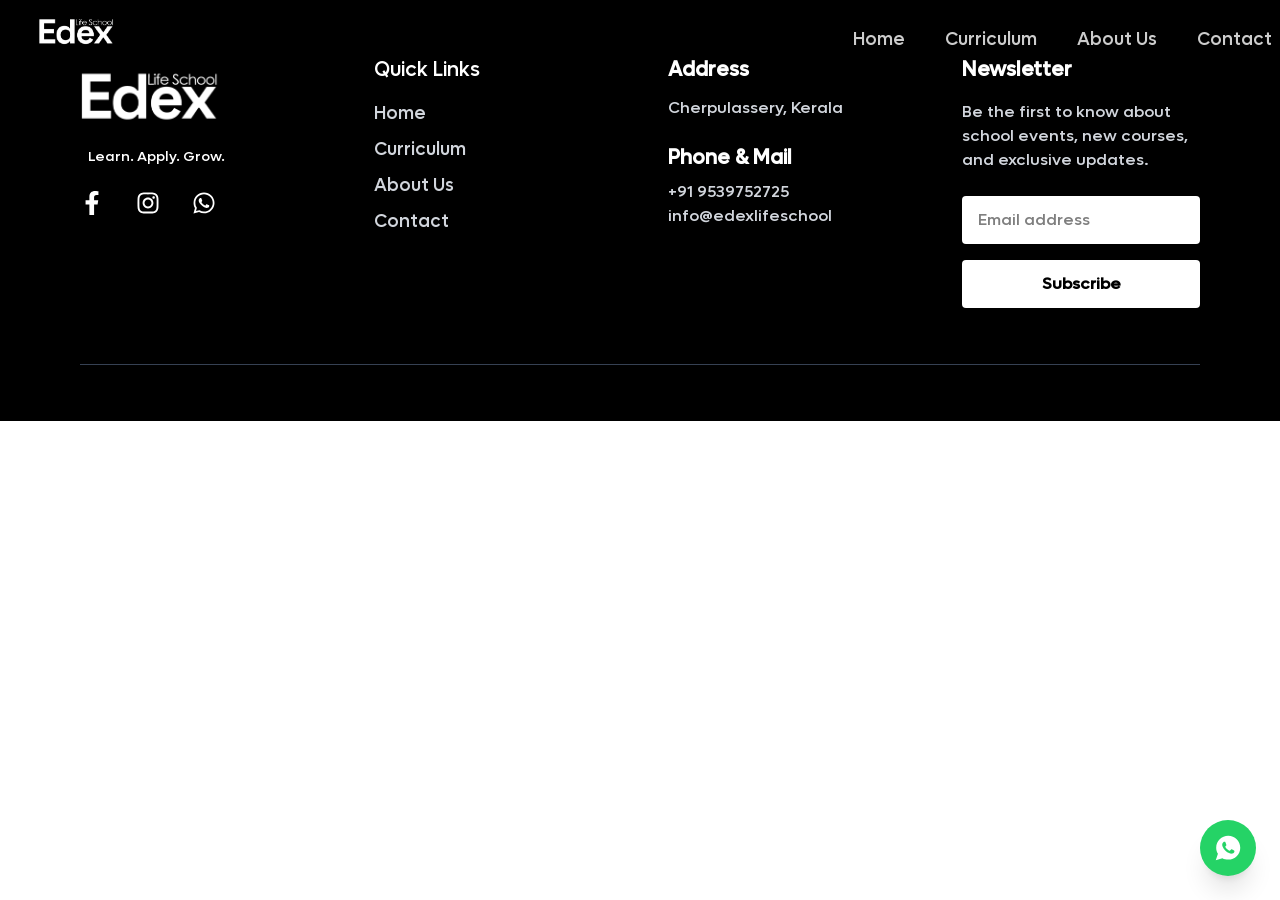
==== index.html @ 021e97ef "Initial commit for Vercel deployment" ====
<!doctype html>
<html lang="en">
  <head>
  <meta charset="UTF-8" />
  <link rel="icon" type="image/svg+xml" href="/header.jpg" />
  <meta name="viewport" content="width=device-width, initial-scale=1.0" />

  <!-- ✅ SEO Meta Tags -->
  <title>EDEX Life School – Empowering Future Minds</title>
  <meta name="description" content="EDEX Life School provides holistic education and development programs for children, fostering curiosity, creativity, and confidence." />
  <meta name="keywords" content="EDEX, EDEX Life School, kids learning, holistic education, child development, learning programs" />
  <meta name="robots" content="index, follow" />

  <!-- ✅ Open Graph for better sharing -->
  <meta property="og:title" content="EDEX Life School – Empowering Future Minds" />
  <meta property="og:description" content="Explore a new way of learning at EDEX Life School with our unique child development programs." />
  <meta property="og:image" content="https://edexlifeschool.in/your-og-image.jpg" /> <!-- Replace with your actual image URL -->
  <meta property="og:url" content="https://edexlifeschool.in/" />
  <meta property="og:type" content="website" />

  <!-- ✅ Twitter Card -->
  <meta name="twitter:card" content="summary_large_image" />
  <meta name="twitter:title" content="EDEX Life School – Empowering Future Minds" />
  <meta name="twitter:description" content="Discover EDEX Life School's innovative approach to child learning and development." />
  <meta name="twitter:image" content="https://edexlifeschool.in/your-twitter-image.jpg" /> <!-- Replace with actual image -->

  <!-- Bootstrap 
   <link
    rel="stylesheet"
    href="https://cdn.jsdelivr.net/npm/bootstrap@5.3.2/dist/css/bootstrap.min.css"
    integrity="sha384-T3c6CoIi6uLrA9TneNEoa7RxnatzjcDSCmG1MXxSR1GAsXEV/Dwwykc2MPK8M2HN"
    crossorigin="anonymous"
  /> -->

  <!-- Google Font -->
  <link rel="preconnect" href="https://fonts.googleapis.com">
  <link rel="preconnect" href="https://fonts.gstatic.com" crossorigin>
  <link href="https://fonts.googleapis.com/css2?family=Kumbh+Sans:wght@100..900&display=swap" rel="stylesheet">

  <!-- FontAwesome -->
  <link rel="stylesheet" href="https://cdnjs.cloudflare.com/ajax/libs/font-awesome/6.7.2/css/all.min.css" integrity="sha512-Evv84Mr4kqVGRNSgIGL/F/aIDqQb7xQ2vcrdIwxfjThSH8CSR7PBEakCr51Ck+w+/U6swU2Im1vVX0SVk9ABhg==" crossorigin="anonymous" referrerpolicy="no-referrer" />

  <script>
!function(f,b,e,v,n,t,s)
{if(f.fbq)return;n=f.fbq=function(){n.callMethod?
n.callMethod.apply(n,arguments):n.queue.push(arguments)};
if(!f._fbq)f._fbq=n;n.push=n;n.loaded=!0;n.version='2.0';
n.queue=[];t=b.createElement(e);t.async=!0;
t.src=v;s=b.getElementsByTagName(e)[0];
s.parentNode.insertBefore(t,s)}(window, document,'script',
'https://connect.facebook.net/en_US/fbevents.js');
fbq('init', '1443209503627785');
fbq('track', 'PageView');
</script>
<!-- <noscript><img height="1" width="1" style="display:none"
src="https://www.facebook.com/tr?id=1443209503627785&ev=PageView&noscript=1"
/></noscript> -->


  <script type="module" crossorigin src="/assets/index-UlJNv1At.js"></script>
  <link rel="stylesheet" crossorigin href="/assets/index-CF6FRpog.css">
</head>

  <body>
    <div id="root"></div>
  </body>
</html>
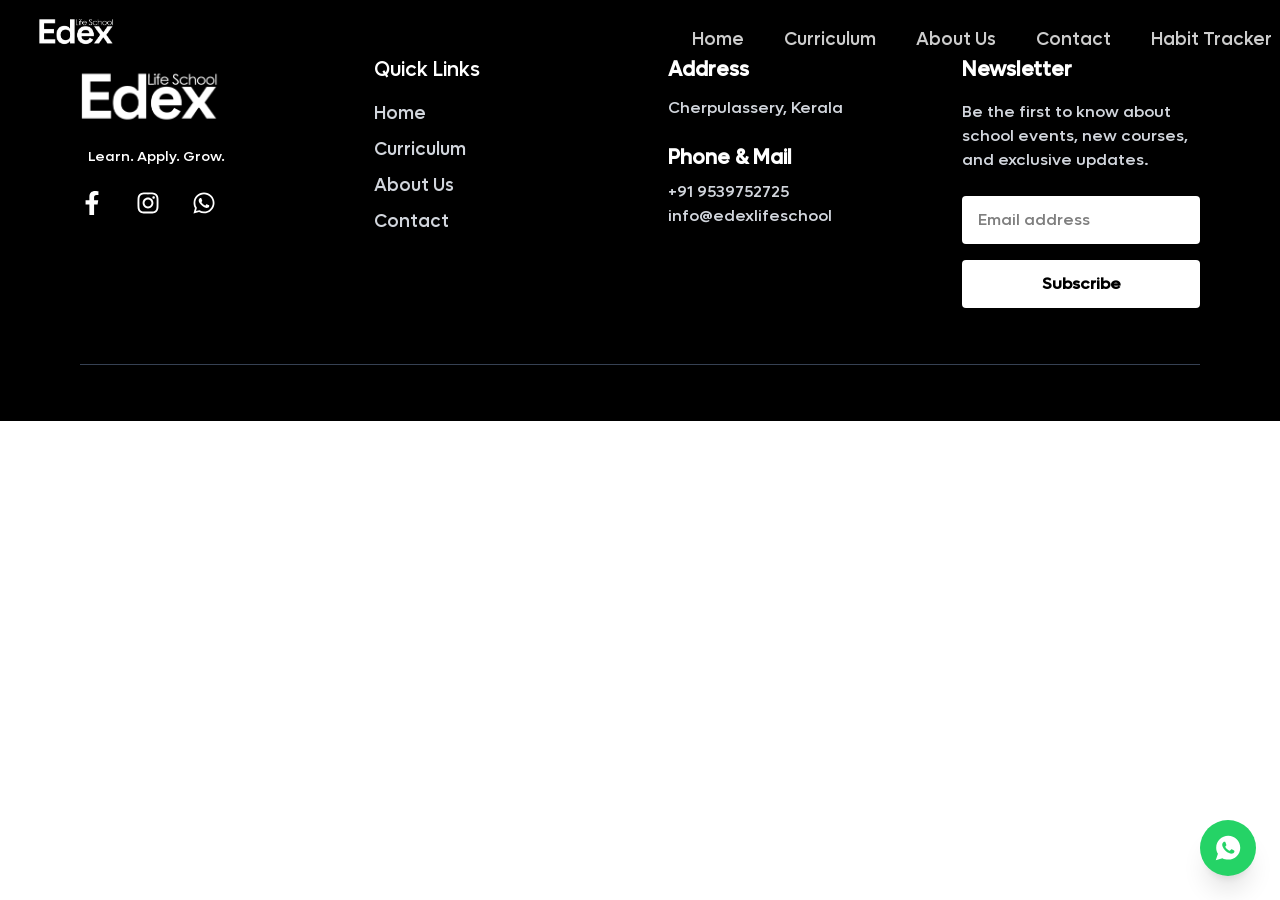
==== commit 3433c3f4: "Add valid sitemap.xml, robots.txt sitemap reference, and canonical SEO tags" ====
--- a/index.html
+++ b/index.html
@@ -9,20 +9,21 @@
   <title>EDEX Life School – Empowering Future Minds</title>
   <meta name="description" content="EDEX Life School provides holistic education and development programs for children, fostering curiosity, creativity, and confidence." />
   <meta name="keywords" content="EDEX, EDEX Life School, kids learning, holistic education, child development, learning programs" />
-  <meta name="robots" content="index, follow" />
+  <meta name="robots" content="index, follow" />
+  <link rel="canonical" href="https://www.edexlifeschool.com/" />
 
   <!-- ✅ Open Graph for better sharing -->
   <meta property="og:title" content="EDEX Life School – Empowering Future Minds" />
   <meta property="og:description" content="Explore a new way of learning at EDEX Life School with our unique child development programs." />
-  <meta property="og:image" content="https://edexlifeschool.in/your-og-image.jpg" /> <!-- Replace with your actual image URL -->
-  <meta property="og:url" content="https://edexlifeschool.in/" />
+  <meta property="og:image" content="https://www.edexlifeschool.com/header.jpg" /> <!-- Replace with your actual image URL -->
+  <meta property="og:url" content="https://www.edexlifeschool.com/" />
   <meta property="og:type" content="website" />
 
   <!-- ✅ Twitter Card -->
   <meta name="twitter:card" content="summary_large_image" />
   <meta name="twitter:title" content="EDEX Life School – Empowering Future Minds" />
   <meta name="twitter:description" content="Discover EDEX Life School's innovative approach to child learning and development." />
-  <meta name="twitter:image" content="https://edexlifeschool.in/your-twitter-image.jpg" /> <!-- Replace with actual image -->
+  <meta name="twitter:image" content="https://www.edexlifeschool.com/header.jpg" /> <!-- Replace with actual image -->
 
   <!-- Bootstrap 
    <link
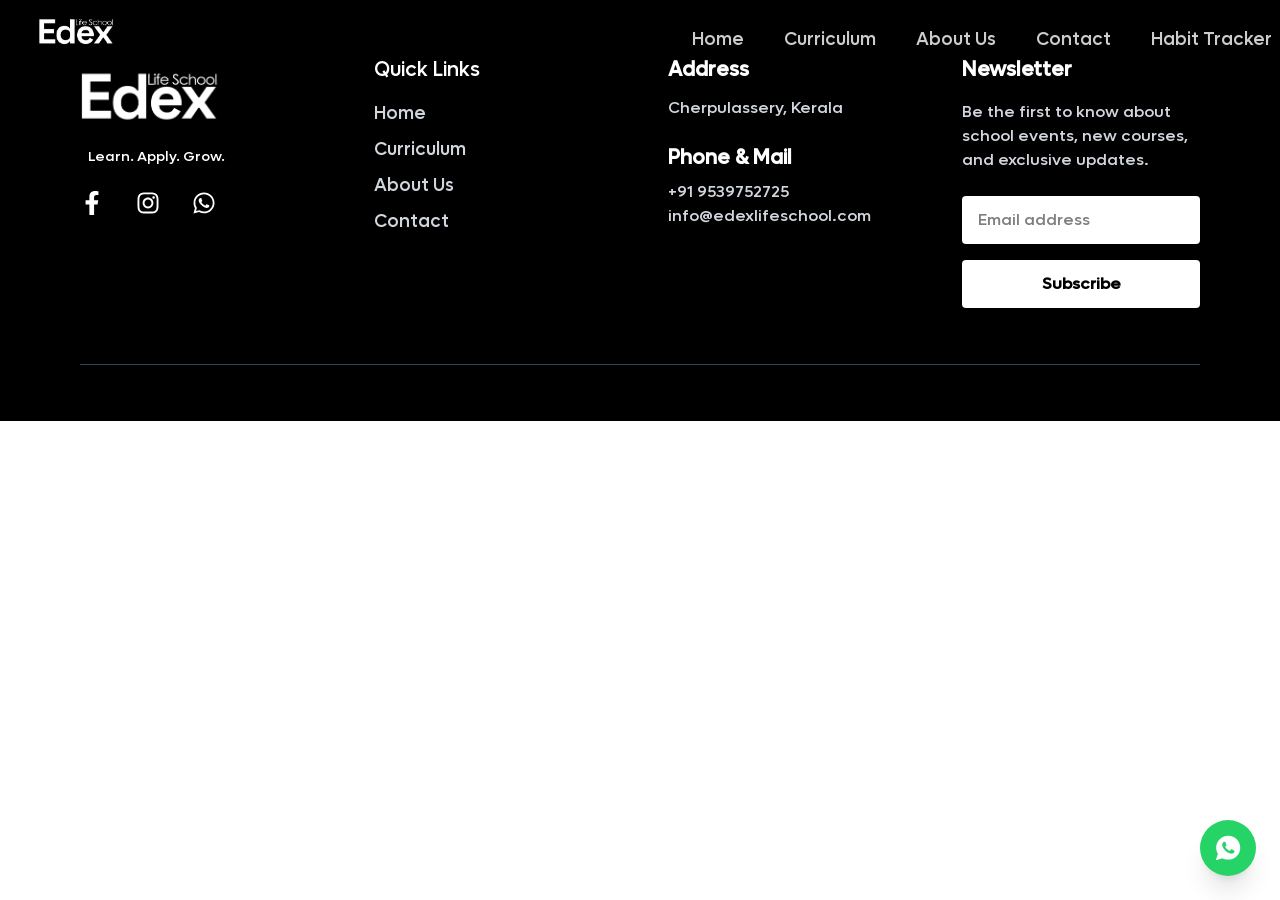
==== commit 4d5f7244: "Comprehensive SEO enhancements: structured data, canonical tags, dynamic route metadata, and interna" ====
--- a/index.html
+++ b/index.html
@@ -1,69 +1,156 @@
-<!doctype html>
-<html lang="en">
-  <head>
-  <meta charset="UTF-8" />
-  <link rel="icon" type="image/svg+xml" href="/header.jpg" />
-  <meta name="viewport" content="width=device-width, initial-scale=1.0" />
-
-  <!-- ✅ SEO Meta Tags -->
-  <title>EDEX Life School – Empowering Future Minds</title>
-  <meta name="description" content="EDEX Life School provides holistic education and development programs for children, fostering curiosity, creativity, and confidence." />
-  <meta name="keywords" content="EDEX, EDEX Life School, kids learning, holistic education, child development, learning programs" />
-  <meta name="robots" content="index, follow" />
-  <link rel="canonical" href="https://www.edexlifeschool.com/" />
-
-  <!-- ✅ Open Graph for better sharing -->
-  <meta property="og:title" content="EDEX Life School – Empowering Future Minds" />
-  <meta property="og:description" content="Explore a new way of learning at EDEX Life School with our unique child development programs." />
-  <meta property="og:image" content="https://www.edexlifeschool.com/header.jpg" /> <!-- Replace with your actual image URL -->
-  <meta property="og:url" content="https://www.edexlifeschool.com/" />
-  <meta property="og:type" content="website" />
-
-  <!-- ✅ Twitter Card -->
-  <meta name="twitter:card" content="summary_large_image" />
-  <meta name="twitter:title" content="EDEX Life School – Empowering Future Minds" />
-  <meta name="twitter:description" content="Discover EDEX Life School's innovative approach to child learning and development." />
-  <meta name="twitter:image" content="https://www.edexlifeschool.com/header.jpg" /> <!-- Replace with actual image -->
-
-  <!-- Bootstrap 
-   <link
-    rel="stylesheet"
-    href="https://cdn.jsdelivr.net/npm/bootstrap@5.3.2/dist/css/bootstrap.min.css"
-    integrity="sha384-T3c6CoIi6uLrA9TneNEoa7RxnatzjcDSCmG1MXxSR1GAsXEV/Dwwykc2MPK8M2HN"
-    crossorigin="anonymous"
-  /> -->
-
-  <!-- Google Font -->
-  <link rel="preconnect" href="https://fonts.googleapis.com">
-  <link rel="preconnect" href="https://fonts.gstatic.com" crossorigin>
-  <link href="https://fonts.googleapis.com/css2?family=Kumbh+Sans:wght@100..900&display=swap" rel="stylesheet">
-
-  <!-- FontAwesome -->
-  <link rel="stylesheet" href="https://cdnjs.cloudflare.com/ajax/libs/font-awesome/6.7.2/css/all.min.css" integrity="sha512-Evv84Mr4kqVGRNSgIGL/F/aIDqQb7xQ2vcrdIwxfjThSH8CSR7PBEakCr51Ck+w+/U6swU2Im1vVX0SVk9ABhg==" crossorigin="anonymous" referrerpolicy="no-referrer" />
-
-  <script>
-!function(f,b,e,v,n,t,s)
-{if(f.fbq)return;n=f.fbq=function(){n.callMethod?
-n.callMethod.apply(n,arguments):n.queue.push(arguments)};
-if(!f._fbq)f._fbq=n;n.push=n;n.loaded=!0;n.version='2.0';
-n.queue=[];t=b.createElement(e);t.async=!0;
-t.src=v;s=b.getElementsByTagName(e)[0];
-s.parentNode.insertBefore(t,s)}(window, document,'script',
-'https://connect.facebook.net/en_US/fbevents.js');
-fbq('init', '1443209503627785');
-fbq('track', 'PageView');
-</script>
-<!-- <noscript><img height="1" width="1" style="display:none"
-src="https://www.facebook.com/tr?id=1443209503627785&ev=PageView&noscript=1"
-/></noscript> -->
-
-
-  <script type="module" crossorigin src="/assets/index-UlJNv1At.js"></script>
-  <link rel="stylesheet" crossorigin href="/assets/index-CF6FRpog.css">
-</head>
-
-  <body>
-    <div id="root"></div>-
-  </body>
-</html>
+<!doctype html>
+<html lang="en">
+  <head>
+    <meta charset="UTF-8" />
+    <link rel="icon" type="image/jpeg" href="/header.jpg" />
+    <link rel="apple-touch-icon" href="/header.jpg" />
+    <meta name="viewport" content="width=device-width, initial-scale=1.0" />
+
+    <!-- ✅ Primary SEO Meta Tags -->
+    <title>EDEX Life School – Empowering Future Minds | Holistic Education</title>
+    <meta name="description" content="EDEX Life School in Cherpulassery, Kerala provides holistic education and child development programs, fostering curiosity, creativity, and life confidence." />
+    <meta name="keywords" content="EDEX Life School, EDEX, EDEX Cherpulassery, kids learning, holistic education, child development, life school Kerala" />
+    <meta name="robots" content="index, follow, max-image-preview:large, max-snippet:-1, max-video-preview:-1" />
+    <link rel="canonical" href="https://www.edexlifeschool.com/" />
+
+    <!-- ✅ Open Graph / Facebook -->
+    <meta property="og:type" content="website" />
+    <meta property="og:site_name" content="EDEX Life School" />
+    <meta property="og:locale" content="en_US" />
+    <meta property="og:url" content="https://www.edexlifeschool.com/" />
+    <meta property="og:title" content="EDEX Life School – Empowering Future Minds" />
+    <meta property="og:description" content="EDEX Life School in Cherpulassery, Kerala provides holistic education and child development programs fostering curiosity, creativity, and confidence." />
+    <meta property="og:image" content="https://www.edexlifeschool.com/header.jpg" />
+
+    <!-- ✅ Twitter Card -->
+    <meta name="twitter:card" content="summary_large_image" />
+    <meta name="twitter:title" content="EDEX Life School – Empowering Future Minds" />
+    <meta name="twitter:description" content="EDEX Life School in Cherpulassery, Kerala provides holistic education and child development programs fostering curiosity, creativity, and confidence." />
+    <meta name="twitter:image" content="https://www.edexlifeschool.com/header.jpg" />
+
+    <!-- ✅ Schema.org Structured Data: EducationalOrganization -->
+    <script type="application/ld+json">
+    {
+      "@context": "https://schema.org",
+      "@type": "EducationalOrganization",
+      "@id": "https://www.edexlifeschool.com/#organization",
+      "name": "EDEX Life School",
+      "alternateName": ["EDEX", "Edex Life School"],
+      "url": "https://www.edexlifeschool.com/",
+      "logo": "https://www.edexlifeschool.com/header.jpg",
+      "image": "https://www.edexlifeschool.com/header.jpg",
+      "description": "EDEX Life School provides holistic education and child development programs, fostering curiosity, creativity, and life confidence.",
+      "telephone": "+91 95397 52725",
+      "email": "info@edexlifeschool.com",
+      "address": {
+        "@type": "PostalAddress",
+        "addressLocality": "Cherpulassery",
+        "addressRegion": "Kerala",
+        "addressCountry": "IN"
+      },
+      "sameAs": [
+        "https://www.facebook.com/p/Edex-Life-School-61578199106983/",
+        "https://www.instagram.com/edex_life_school"
+      ]
+    }
+    </script>
+
+    <!-- ✅ Schema.org Structured Data: WebSite (Site Name) -->
+    <script type="application/ld+json">
+    {
+      "@context": "https://schema.org",
+      "@type": "WebSite",
+      "@id": "https://www.edexlifeschool.com/#website",
+      "url": "https://www.edexlifeschool.com/",
+      "name": "EDEX Life School",
+      "alternateName": "EDEX",
+      "publisher": {
+        "@id": "https://www.edexlifeschool.com/#organization"
+      }
+    }
+    </script>
+
+    <!-- ✅ Route-Aware Metadata Script for Client-Side SPA -->
+    <script>
+      (function() {
+        function updateMetadata() {
+          var path = window.location.pathname.replace(/\/+$/, '') || '/';
+          var routes = {
+            '/': {
+              title: 'EDEX Life School – Empowering Future Minds | Holistic Education',
+              desc: 'EDEX Life School in Cherpulassery, Kerala provides holistic education and child development programs, fostering curiosity, creativity, and life confidence.',
+              canonical: 'https://www.edexlifeschool.com/'
+            },
+            '/about': {
+              title: 'About Us | EDEX Life School – Holistic Child Development',
+              desc: 'Learn about EDEX Life School in Cherpulassery, Kerala. Discover our mission, vision, and innovative approach to empowering young minds.',
+              canonical: 'https://www.edexlifeschool.com/about'
+            },
+            '/curiculam': {
+              title: 'Curriculum & Programs | EDEX Life School',
+              desc: 'Explore the holistic learning curriculum at EDEX Life School. Discover our activity-based programs designed for modern child development.',
+              canonical: 'https://www.edexlifeschool.com/curiculam'
+            },
+            '/contact': {
+              title: 'Contact Us | EDEX Life School – Cherpulassery, Kerala',
+              desc: 'Contact EDEX Life School in Cherpulassery, Kerala. Call +91 95397 52725 or email info@edexlifeschool.com for admissions and program inquiries.',
+              canonical: 'https://www.edexlifeschool.com/contact'
+            }
+          };
+
+          var current = routes[path] || routes['/'];
+          document.title = current.title;
+          var descEl = document.querySelector('meta[name="description"]');
+          if (descEl) descEl.setAttribute('content', current.desc);
+          var canonicalEl = document.querySelector('link[rel="canonical"]');
+          if (canonicalEl) canonicalEl.setAttribute('href', current.canonical);
+          var ogTitleEl = document.querySelector('meta[property="og:title"]');
+          if (ogTitleEl) ogTitleEl.setAttribute('content', current.title);
+          var ogUrlEl = document.querySelector('meta[property="og:url"]');
+          if (ogUrlEl) ogUrlEl.setAttribute('content', current.canonical);
+        }
+
+        updateMetadata();
+        window.addEventListener('popstate', updateMetadata);
+        var origPush = history.pushState;
+        history.pushState = function() {
+          origPush.apply(this, arguments);
+          setTimeout(updateMetadata, 0);
+        };
+        var origReplace = history.replaceState;
+        history.replaceState = function() {
+          origReplace.apply(this, arguments);
+          setTimeout(updateMetadata, 0);
+        };
+      })();
+    </script>
+
+    <!-- Google Font -->
+    <link rel="preconnect" href="https://fonts.googleapis.com">
+    <link rel="preconnect" href="https://fonts.gstatic.com" crossorigin>
+    <link href="https://fonts.googleapis.com/css2?family=Kumbh+Sans:wght@100..900&display=swap" rel="stylesheet">
+
+    <!-- FontAwesome -->
+    <link rel="stylesheet" href="https://cdnjs.cloudflare.com/ajax/libs/font-awesome/6.7.2/css/all.min.css" integrity="sha512-Evv84Mr4kqVGRNSgIGL/F/aIDqQb7xQ2vcrdIwxfjThSH8CSR7PBEakCr51Ck+w+/U6swU2Im1vVX0SVk9ABhg==" crossorigin="anonymous" referrerpolicy="no-referrer" />
+
+    <script>
+    !function(f,b,e,v,n,t,s)
+    {if(f.fbq)return;n=f.fbq=function(){n.callMethod?
+    n.callMethod.apply(n,arguments):n.queue.push(arguments)};
+    if(!f._fbq)f._fbq=n;n.push=n;n.loaded=!0;n.version='2.0';
+    n.queue=[];t=b.createElement(e);t.async=!0;
+    t.src=v;s=b.getElementsByTagName(e)[0];
+    s.parentNode.insertBefore(t,s)}(window, document,'script',
+    'https://connect.facebook.net/en_US/fbevents.js');
+    fbq('init', '1443209503627785');
+    fbq('track', 'PageView');
+    </script>
+
+    <script type="module" crossorigin src="/assets/index-UlJNv1At.js"></script>
+    <link rel="stylesheet" crossorigin href="/assets/index-CF6FRpog.css">
+  </head>
+
+  <body>
+    <div id="root"></div>
+  </body>
+</html>
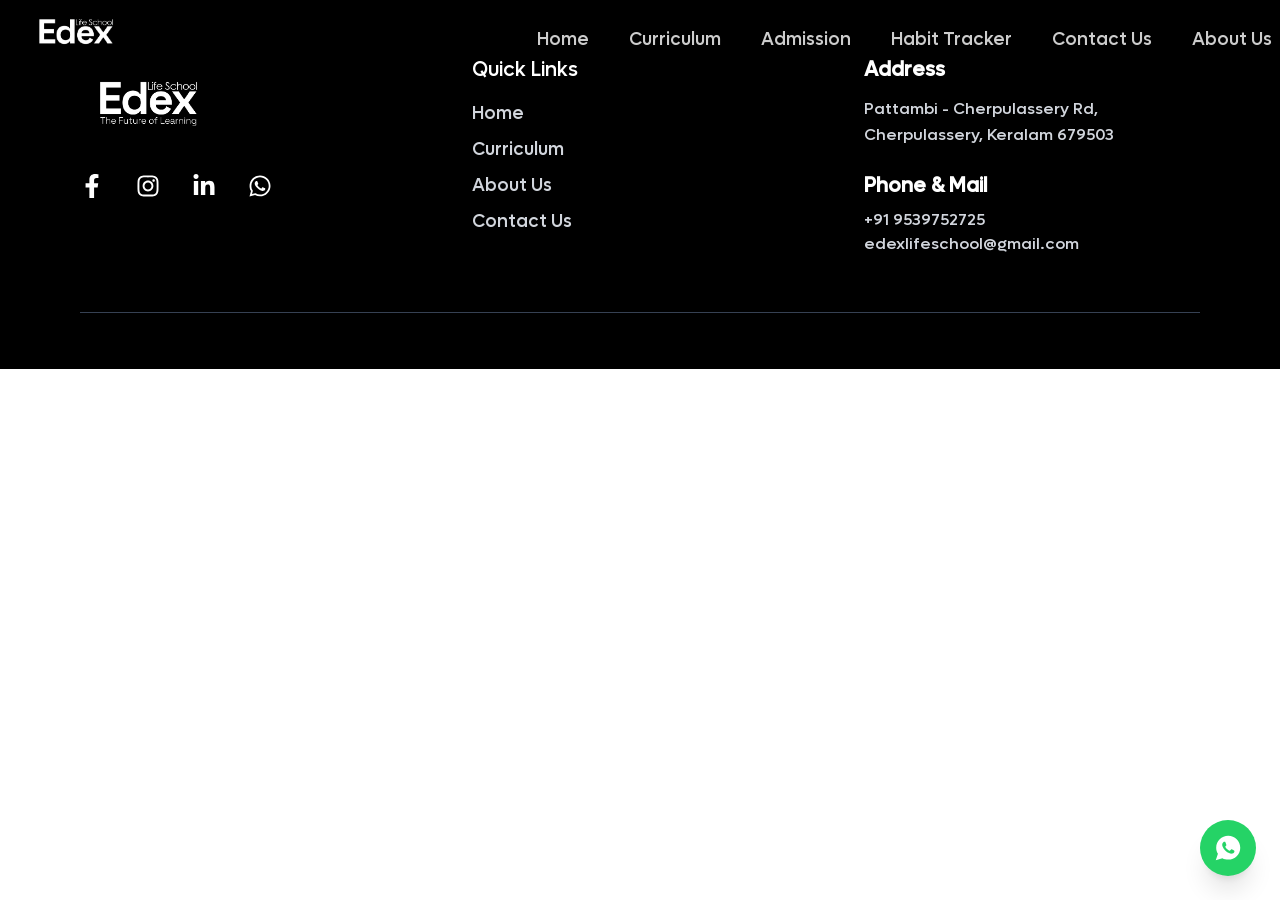
==== commit 03b96a2d: "Update footer: new logo, add LinkedIn link, update address and email, remove newsletter" ====
--- a/index.html
+++ b/index.html
@@ -2,14 +2,16 @@
 <html lang="en">
   <head>
     <meta charset="UTF-8" />
-    <link rel="icon" type="image/jpeg" href="/header.jpg" />
-    <link rel="apple-touch-icon" href="/header.jpg" />
+    <link rel="icon" type="image/png" sizes="192x192" href="/favicon.png" />
+    <link rel="icon" type="image/x-icon" href="/favicon.ico" />
+    <link rel="shortcut icon" href="/favicon.ico" />
+    <link rel="apple-touch-icon" href="/favicon.png" />
     <meta name="viewport" content="width=device-width, initial-scale=1.0" />
 
     <!-- ✅ Primary SEO Meta Tags -->
-    <title>EDEX Life School – Empowering Future Minds | Holistic Education</title>
-    <meta name="description" content="EDEX Life School in Cherpulassery, Kerala provides holistic education and child development programs, fostering curiosity, creativity, and life confidence." />
-    <meta name="keywords" content="EDEX Life School, EDEX, EDEX Cherpulassery, kids learning, holistic education, child development, life school Kerala" />
+    <title>EDEX Life School | Entrepreneurship &amp; Leadership Programs</title>
+    <meta name="description" content="EDEX Life School offers practical entrepreneurship and leadership programs for graduates and professionals through a 100-day, hands-on experiential curriculum." />
+    <meta name="keywords" content="EDEX Life School, EDEX, entrepreneurship program, leadership training, business skills, career acceleration, experiential learning, Kerala" />
     <meta name="robots" content="index, follow, max-image-preview:large, max-snippet:-1, max-video-preview:-1" />
     <link rel="canonical" href="https://www.edexlifeschool.com/" />
 
@@ -18,14 +20,14 @@
     <meta property="og:site_name" content="EDEX Life School" />
     <meta property="og:locale" content="en_US" />
     <meta property="og:url" content="https://www.edexlifeschool.com/" />
-    <meta property="og:title" content="EDEX Life School – Empowering Future Minds" />
-    <meta property="og:description" content="EDEX Life School in Cherpulassery, Kerala provides holistic education and child development programs fostering curiosity, creativity, and confidence." />
+    <meta property="og:title" content="EDEX Life School | Entrepreneurship &amp; Leadership Programs" />
+    <meta property="og:description" content="EDEX Life School offers practical entrepreneurship and leadership programs for graduates and professionals through a 100-day, hands-on experiential curriculum." />
     <meta property="og:image" content="https://www.edexlifeschool.com/header.jpg" />
 
     <!-- ✅ Twitter Card -->
     <meta name="twitter:card" content="summary_large_image" />
-    <meta name="twitter:title" content="EDEX Life School – Empowering Future Minds" />
-    <meta name="twitter:description" content="EDEX Life School in Cherpulassery, Kerala provides holistic education and child development programs fostering curiosity, creativity, and confidence." />
+    <meta name="twitter:title" content="EDEX Life School | Entrepreneurship &amp; Leadership Programs" />
+    <meta name="twitter:description" content="EDEX Life School offers practical entrepreneurship and leadership programs for graduates and professionals through a 100-day, hands-on experiential curriculum." />
     <meta name="twitter:image" content="https://www.edexlifeschool.com/header.jpg" />
 
     <!-- ✅ Schema.org Structured Data: EducationalOrganization -->
@@ -35,22 +37,25 @@
       "@type": "EducationalOrganization",
       "@id": "https://www.edexlifeschool.com/#organization",
       "name": "EDEX Life School",
-      "alternateName": ["EDEX", "Edex Life School"],
+      "alternateName": ["EDEX", "Edex Life School", "EDEX Cherpulassery"],
       "url": "https://www.edexlifeschool.com/",
-      "logo": "https://www.edexlifeschool.com/header.jpg",
+      "logo": "https://www.edexlifeschool.com/favicon.png",
       "image": "https://www.edexlifeschool.com/header.jpg",
-      "description": "EDEX Life School provides holistic education and child development programs, fostering curiosity, creativity, and life confidence.",
+      "description": "EDEX Life School offers practical entrepreneurship and leadership programs, empowering graduates, entrepreneurs, and professionals through an intensive 100-day experiential curriculum.",
       "telephone": "+91 95397 52725",
-      "email": "info@edexlifeschool.com",
+      "email": "edexlifeschool@gmail.com",
       "address": {
         "@type": "PostalAddress",
+        "streetAddress": "Pattambi - Cherpulassery Rd",
         "addressLocality": "Cherpulassery",
         "addressRegion": "Kerala",
+        "postalCode": "679503",
         "addressCountry": "IN"
       },
       "sameAs": [
         "https://www.facebook.com/p/Edex-Life-School-61578199106983/",
-        "https://www.instagram.com/edex_life_school"
+        "https://www.instagram.com/edex_life_school",
+        "https://www.linkedin.com/school/edex-life-school"
       ]
     }
     </script>
@@ -63,10 +68,44 @@
       "@id": "https://www.edexlifeschool.com/#website",
       "url": "https://www.edexlifeschool.com/",
       "name": "EDEX Life School",
-      "alternateName": "EDEX",
+      "alternateName": ["EDEX", "Edex Life School"],
       "publisher": {
         "@id": "https://www.edexlifeschool.com/#organization"
       }
+    }
+    </script>
+
+    <!-- ✅ Schema.org Structured Data: BreadcrumbList -->
+    <script type="application/ld+json">
+    {
+      "@context": "https://schema.org",
+      "@type": "BreadcrumbList",
+      "itemListElement": [
+        {
+          "@type": "ListItem",
+          "position": 1,
+          "name": "Home",
+          "item": "https://www.edexlifeschool.com/"
+        },
+        {
+          "@type": "ListItem",
+          "position": 2,
+          "name": "Curriculum",
+          "item": "https://www.edexlifeschool.com/curiculam"
+        },
+        {
+          "@type": "ListItem",
+          "position": 3,
+          "name": "About Us",
+          "item": "https://www.edexlifeschool.com/about"
+        },
+        {
+          "@type": "ListItem",
+          "position": 4,
+          "name": "Contact Us",
+          "item": "https://www.edexlifeschool.com/contact"
+        }
+      ]
     }
     </script>
 
@@ -77,8 +116,8 @@
           var path = window.location.pathname.replace(/\/+$/, '') || '/';
           var routes = {
             '/': {
-              title: 'EDEX Life School – Empowering Future Minds | Holistic Education',
-              desc: 'EDEX Life School in Cherpulassery, Kerala provides holistic education and child development programs, fostering curiosity, creativity, and life confidence.',
+              title: 'EDEX Life School | Entrepreneurship & Leadership Programs',
+              desc: 'EDEX Life School offers practical entrepreneurship and leadership programs for graduates and professionals through a 100-day, hands-on experiential curriculum.',
               canonical: 'https://www.edexlifeschool.com/'
             },
             '/about': {
@@ -93,7 +132,7 @@
             },
             '/contact': {
               title: 'Contact Us | EDEX Life School – Cherpulassery, Kerala',
-              desc: 'Contact EDEX Life School in Cherpulassery, Kerala. Call +91 95397 52725 or email info@edexlifeschool.com for admissions and program inquiries.',
+              desc: 'Contact EDEX Life School on Pattambi - Cherpulassery Rd, Cherpulassery, Keralam 679503. Call +91 95397 52725 or email edexlifeschool@gmail.com for admissions and program inquiries.',
               canonical: 'https://www.edexlifeschool.com/contact'
             }
           };
@@ -106,8 +145,14 @@
           if (canonicalEl) canonicalEl.setAttribute('href', current.canonical);
           var ogTitleEl = document.querySelector('meta[property="og:title"]');
           if (ogTitleEl) ogTitleEl.setAttribute('content', current.title);
+          var ogDescEl = document.querySelector('meta[property="og:description"]');
+          if (ogDescEl) ogDescEl.setAttribute('content', current.desc);
           var ogUrlEl = document.querySelector('meta[property="og:url"]');
           if (ogUrlEl) ogUrlEl.setAttribute('content', current.canonical);
+          var twTitleEl = document.querySelector('meta[name="twitter:title"]');
+          if (twTitleEl) twTitleEl.setAttribute('content', current.title);
+          var twDescEl = document.querySelector('meta[name="twitter:description"]');
+          if (twDescEl) twDescEl.setAttribute('content', current.desc);
         }
 
         updateMetadata();
